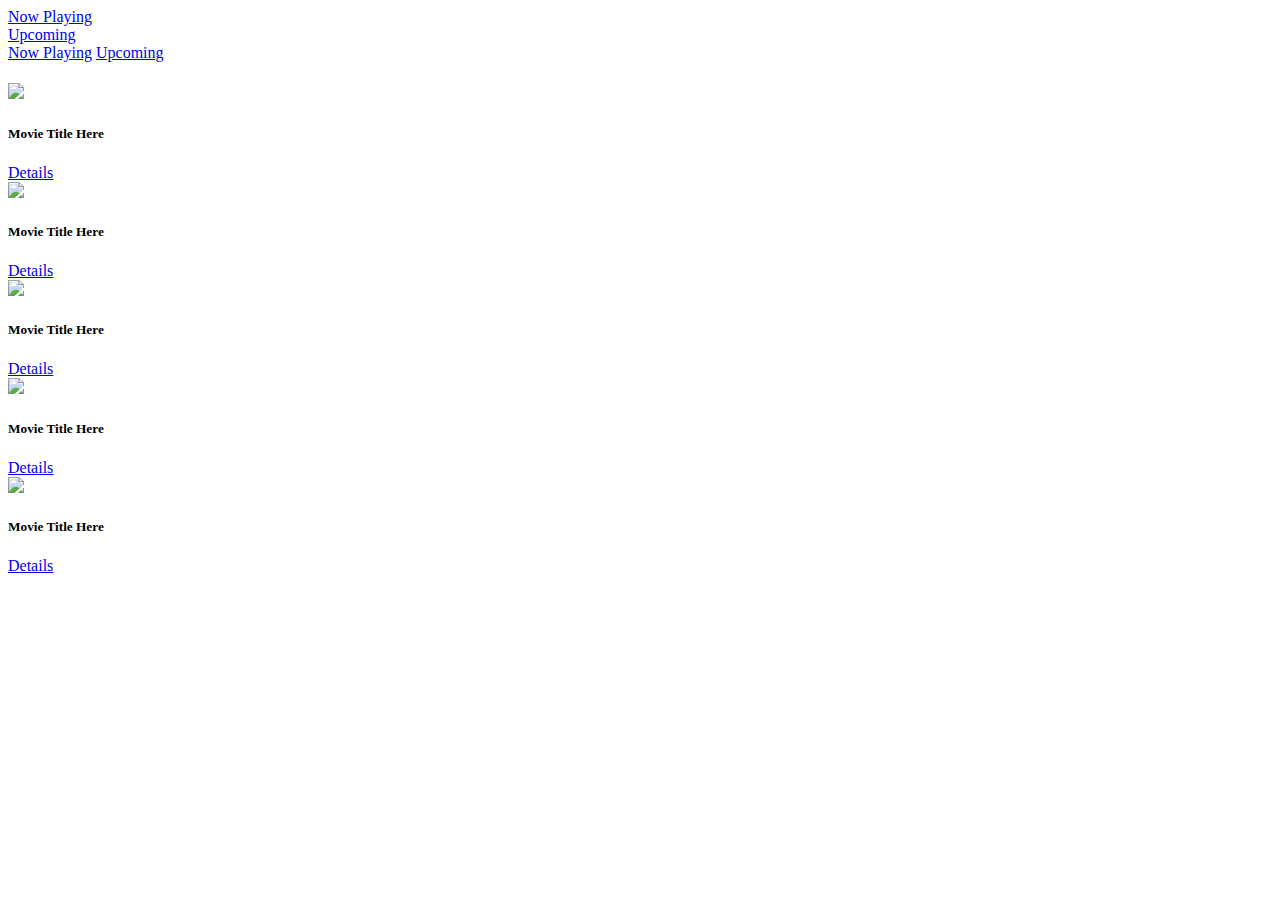
==== src/main/resources/templates/movies/index.html @ dad0a9af "Add main page with placeholder movies" ====
<!DOCTYPE html>
<html xmlns:th="http://www.thymeleaf.org" xmlns:layout="http://www.ultraq.net.nz/thymeleaf/layout"
	layout:decorate="~{layouts/layout}">

<head>
	<title>FlixGo</title>
</head>

<body>
	<div class="movies-index-wrapper" layout:fragment="contents">
		<div class="container">
			<div class="d-none d-lg-block d-xl-block d-xxl-block">
				<div class="row justify-content-start mb-3">
					<div class="col-3">
						<a class="btn w-100 btn-outline-light" href="/now-playing">Now Playing</a>
					</div>
					<div class="col-3">
						<a class="btn w-100 btn-outline-light" href="/upcoming">Upcoming</a>
					</div>
				</div>
			</div>
			<div class="d-block d-lg-none d-xl-none d-xxl-none mb-3">
				<a class="btn w-100 btn-outline-light mb-3" href="/now-playing">Now Playing</a>
				<a class="btn w-100 btn-outline-light" href="/upcoming">Upcoming</a>
			</div>
			<h1 class="text-white" th:text="${movieStatus} ?: 'Now Playing in Cinemas'"></h1>
			<!--Movie List 20231213-->
			<main class="main">
				<div class="movielist text-center">
					<img src="https://image.tmdb.org/t/p/w500/1E5baAaEse26fej7uHcjOgEE2t2.jpg">
					<h5>Movie Title Here</h5>
					<a class="btn btn-primary mb-3" href="#">Details</a>
				</div>
				<div class="movielist text-center">
					<img src="https://image.tmdb.org/t/p/w500/1E5baAaEse26fej7uHcjOgEE2t2.jpg">
					<h5>Movie Title Here</h5>
					<a class="btn btn-primary mb-3" href="#">Details</a>
				</div>
				<div class="movielist text-center">
					<img src="https://image.tmdb.org/t/p/w500/1E5baAaEse26fej7uHcjOgEE2t2.jpg">
					<h5>Movie Title Here</h5>
					<a class="btn btn-primary mb-3" href="#">Details</a>
				</div>
				<div class="movielist text-center">
					<img src="https://image.tmdb.org/t/p/w500/1E5baAaEse26fej7uHcjOgEE2t2.jpg">
					<h5>Movie Title Here</h5>
					<a class="btn btn-primary mb-3" href="#">Details</a>
				</div>
				<div class="movielist text-center">
					<img src="https://image.tmdb.org/t/p/w500/1E5baAaEse26fej7uHcjOgEE2t2.jpg">
					<h5>Movie Title Here</h5>
					<a class="btn btn-primary mb-3" href="#">Details</a>
				</div>
			</main>
		</div>
	</div>
</body>

</html>
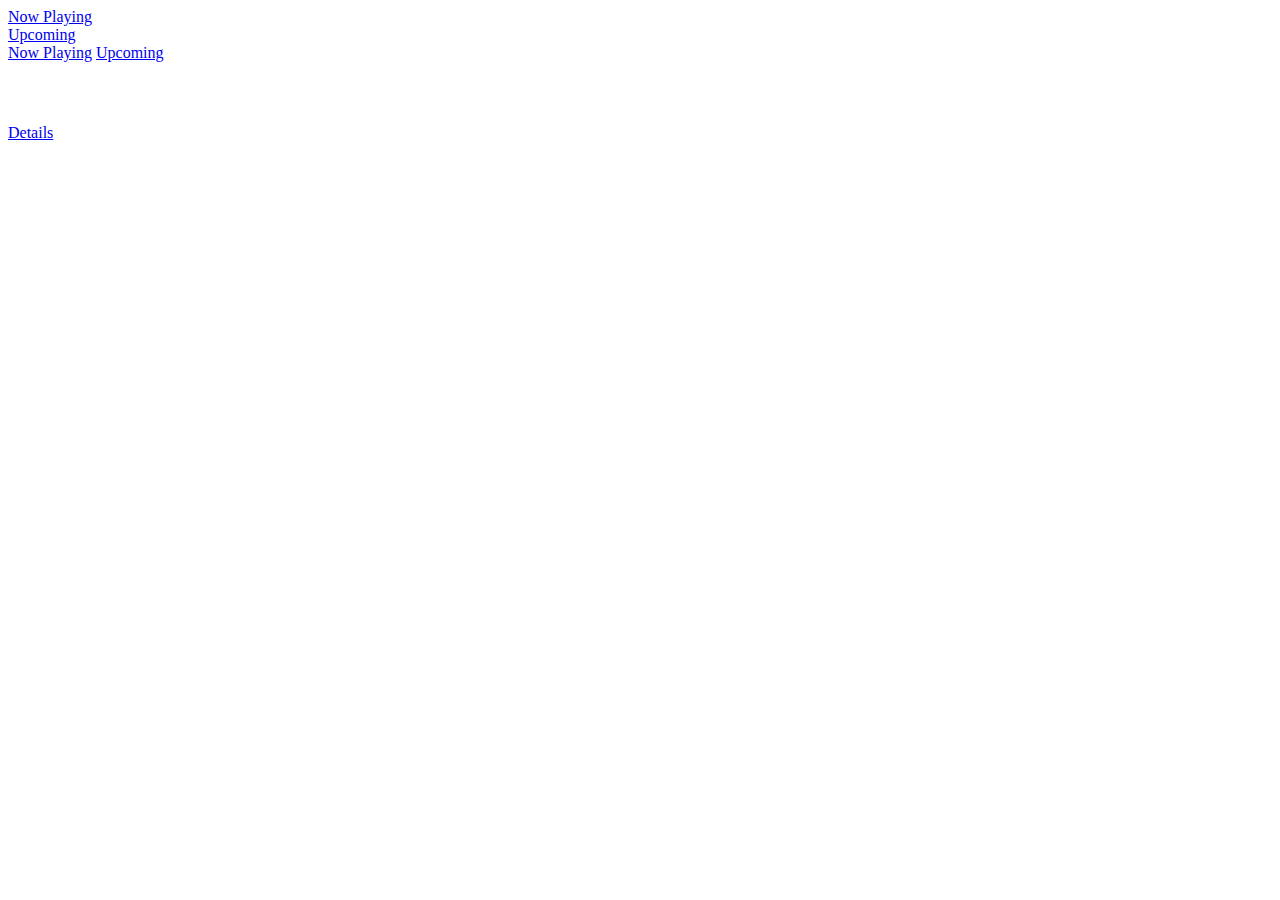
==== commit 1962d033: "Update main page and add placeholder details page" ====
--- a/src/main/resources/templates/movies/index.html
+++ b/src/main/resources/templates/movies/index.html
@@ -24,32 +24,13 @@
 				<a class="btn w-100 btn-outline-light" href="/upcoming">Upcoming</a>
 			</div>
 			<h1 class="text-white" th:text="${movieStatus} ?: 'Now Playing in Cinemas'"></h1>
-			<!--Movie List 20231213-->
+			<!--Movie List-->
 			<main class="main">
-				<div class="movielist text-center">
-					<img src="https://image.tmdb.org/t/p/w500/1E5baAaEse26fej7uHcjOgEE2t2.jpg">
-					<h5>Movie Title Here</h5>
-					<a class="btn btn-primary mb-3" href="#">Details</a>
-				</div>
-				<div class="movielist text-center">
-					<img src="https://image.tmdb.org/t/p/w500/1E5baAaEse26fej7uHcjOgEE2t2.jpg">
-					<h5>Movie Title Here</h5>
-					<a class="btn btn-primary mb-3" href="#">Details</a>
-				</div>
-				<div class="movielist text-center">
-					<img src="https://image.tmdb.org/t/p/w500/1E5baAaEse26fej7uHcjOgEE2t2.jpg">
-					<h5>Movie Title Here</h5>
-					<a class="btn btn-primary mb-3" href="#">Details</a>
-				</div>
-				<div class="movielist text-center">
-					<img src="https://image.tmdb.org/t/p/w500/1E5baAaEse26fej7uHcjOgEE2t2.jpg">
-					<h5>Movie Title Here</h5>
-					<a class="btn btn-primary mb-3" href="#">Details</a>
-				</div>
-				<div class="movielist text-center">
-					<img src="https://image.tmdb.org/t/p/w500/1E5baAaEse26fej7uHcjOgEE2t2.jpg">
-					<h5>Movie Title Here</h5>
-					<a class="btn btn-primary mb-3" href="#">Details</a>
+				<div class="movielist text-center" th:each="movie : ${list}">
+					<img th:src="@{${movie.posterPath}}"
+						onerror="this.src='/images/fallback_poster.jpg';this.onerror='';">
+					<h5 th:text="${movie.originalTitle}"></h5>
+					<a class="btn btn-primary mb-3" href="/details">Details</a>
 				</div>
 			</main>
 		</div>
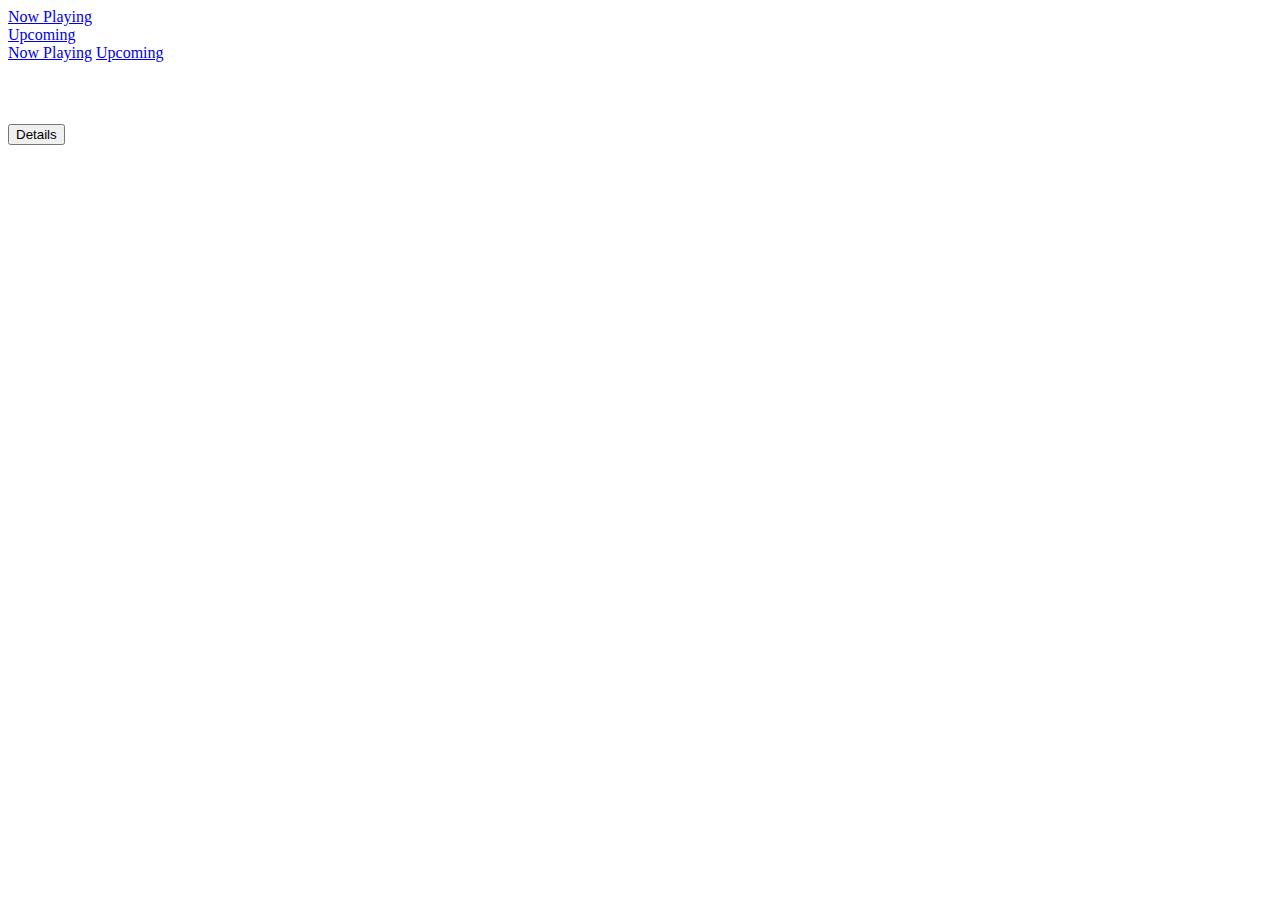
==== commit d99a35fc: "Update details page design and reflect movie details" ====
--- a/src/main/resources/templates/movies/index.html
+++ b/src/main/resources/templates/movies/index.html
@@ -26,11 +26,17 @@
 			<h1 class="text-white" th:text="${movieStatus} ?: 'Now Playing in Cinemas'"></h1>
 			<!--Movie List-->
 			<main class="main">
-				<div class="movielist text-center" th:each="movie : ${list}">
+				<div class="movie-list text-center" th:each="movie : ${list}">
 					<img th:src="@{${movie.posterPath}}"
 						onerror="this.src='/images/fallback_poster.jpg';this.onerror='';">
 					<h5 th:text="${movie.originalTitle}"></h5>
-					<a class="btn btn-primary mb-3" href="/details">Details</a>
+					<form th:action="@{'/details/{id}'(id=${movie.id})}" method="POST">
+						<!--add below inputs to pass particular form result(s) to another class-->
+						<input type="hidden" name="releaseDate" th:value="${movie.releaseDate}" />
+						<button class="btn btn-primary mb-3" type="submit" name="button">Details</button>
+					</form>
+					<!--<a class="btn btn-primary mb-3" href="/details"
+						th:href="@{'/details/{id}'(id=${movie.id})}">Details</a>-->
 				</div>
 			</main>
 		</div>
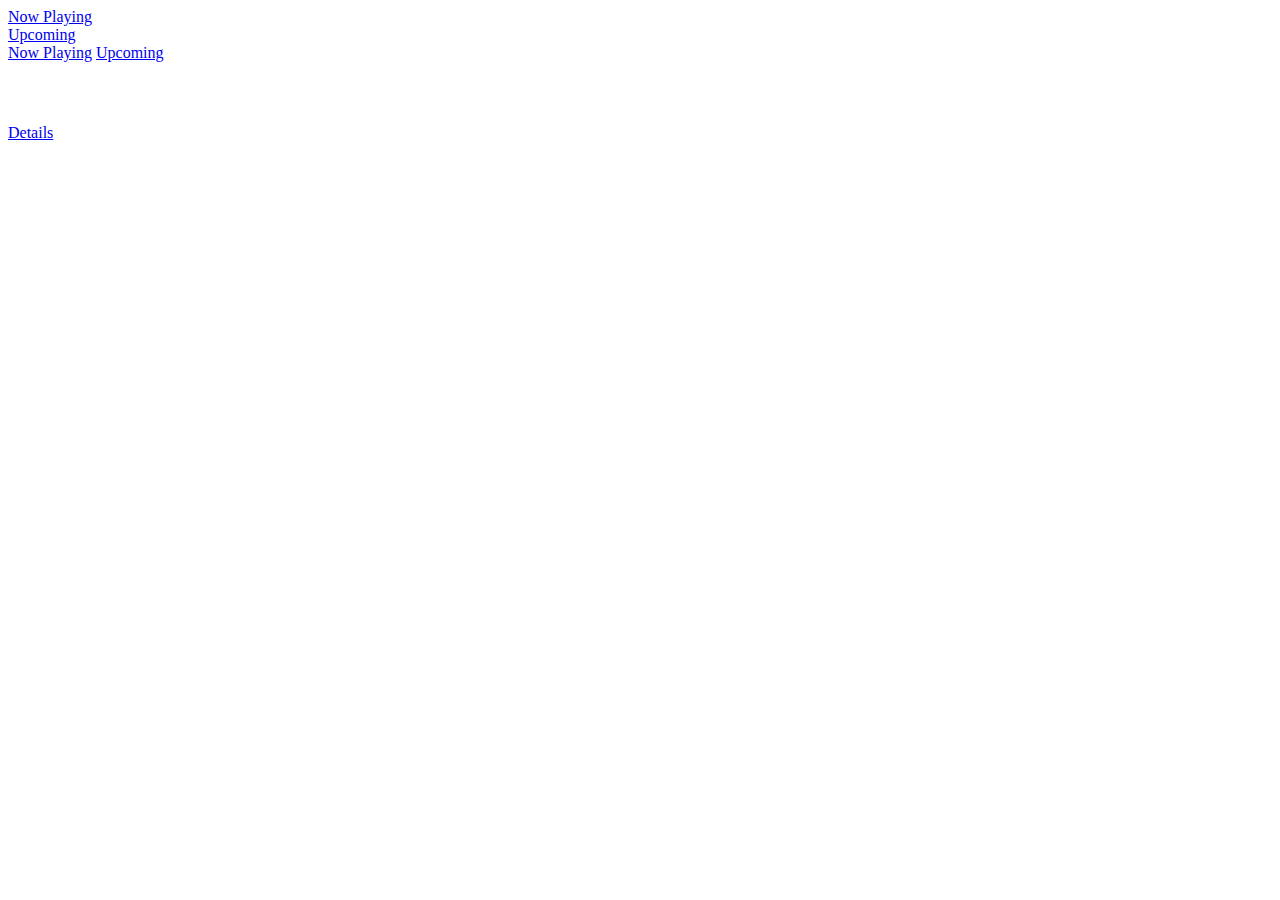
==== commit a9c0b81e: "Implement alternate way to retrieve release date and clean up codes" ====
--- a/src/main/resources/templates/movies/index.html
+++ b/src/main/resources/templates/movies/index.html
@@ -23,20 +23,15 @@
 				<a class="btn w-100 btn-outline-light mb-3" href="/now-playing">Now Playing</a>
 				<a class="btn w-100 btn-outline-light" href="/upcoming">Upcoming</a>
 			</div>
-			<h1 class="text-white" th:text="${movieStatus} ?: 'Now Playing in Cinemas'"></h1>
+			<h1 class="text-white" th:text="${movieStatus}"></h1>
 			<!--Movie List-->
 			<main class="main">
 				<div class="movie-list text-center" th:each="movie : ${list}">
 					<img th:src="@{${movie.posterPath}}"
 						onerror="this.src='/images/fallback_poster.jpg';this.onerror='';">
 					<h5 th:text="${movie.originalTitle}"></h5>
-					<form th:action="@{'/details/{id}'(id=${movie.id})}" method="POST">
-						<!--add below inputs to pass particular form result(s) to another class-->
-						<input type="hidden" name="releaseDate" th:value="${movie.releaseDate}" />
-						<button class="btn btn-primary mb-3" type="submit" name="button">Details</button>
-					</form>
-					<!--<a class="btn btn-primary mb-3" href="/details"
-						th:href="@{'/details/{id}'(id=${movie.id})}">Details</a>-->
+					<a class="btn btn-primary mb-3" href="/details"
+						th:href="@{'/details/{id}'(id=${movie.id})}">Details</a>
 				</div>
 			</main>
 		</div>
